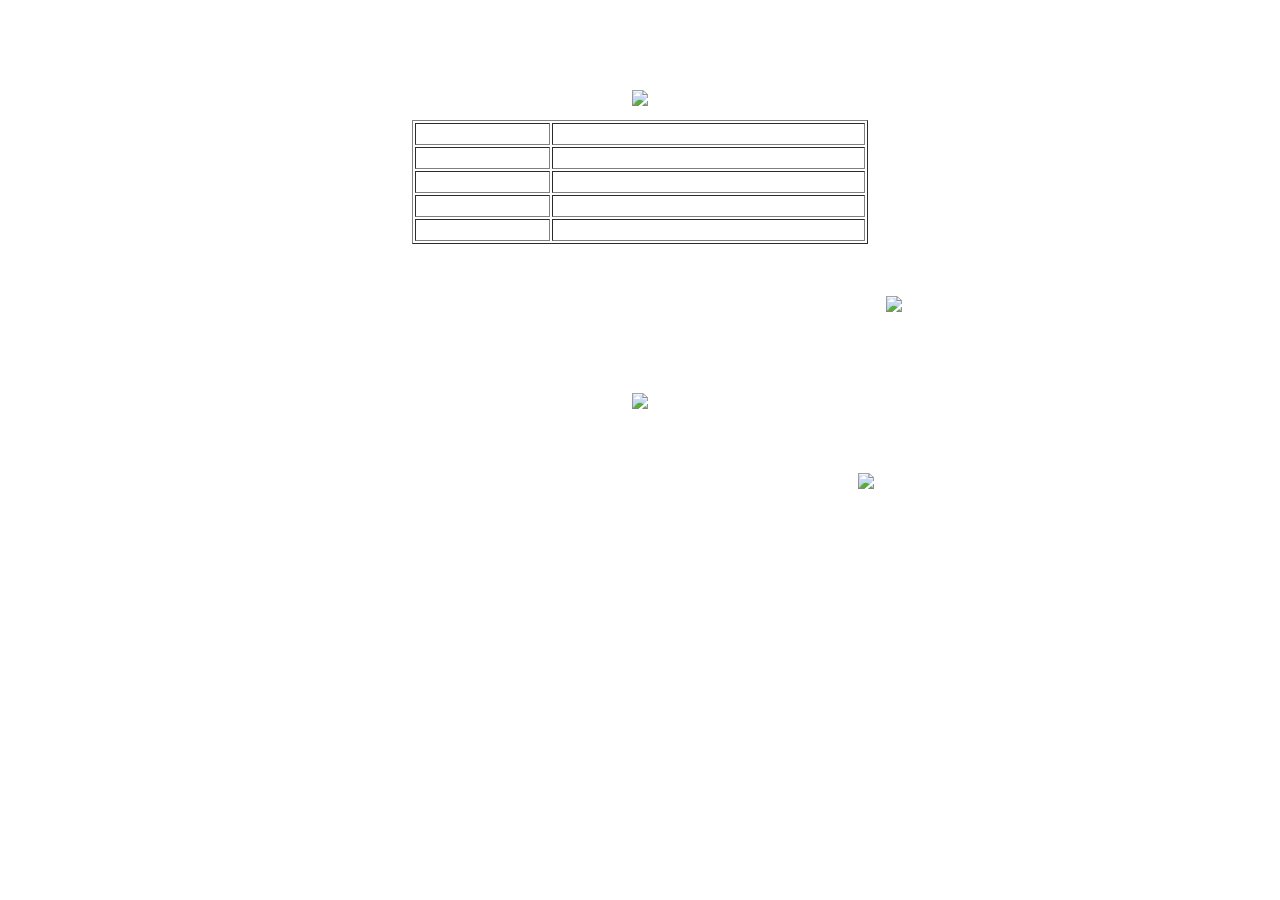
==== index.html @ 8ec08ab4 "Add files via upload" ====
<!DOCTYPE html>
<html>
 <title>My Biography</title>
<head>
      <h1>MY PERSONAL BIOGRAPHY</h1>
<style >
  	html{
  	background:url('scifi wall.png') repeat center center fixed;
  	background-size:cover ;
  	}

 body{
 	color: #FFFFFF;
 
 </style>
  	



</head>
<body>

<center><img src="my photo.jpg" width="250px" border="10%">

</center>


<center>
  			<table border="1" >
  				<tr>
  					  <td>Name</td>
  					  <td>Muhammad Jalu Farhan Naufal</td>

  				</tr>
  				<tr>
  					  <td>Place / Date of Birth</td>
  					  <td>Bogor, 30 October 2002</td>

  				</tr>
  				<tr>
  					  <td>Adress</td>
  					  <td> <address>Leuwiliang,Bogor Districts </address></td>

  				</tr>
  				<tr>
  					  <td>Hobby</td>
  					  <td>Sleeping,Sleepimg,Sleeping and Playing Games</td>
  				</tr>

  				<tr>
  					  <td>Life Motto</td>
  					  <td>The Best or Nothing</td>

  				</tr>
  			</table></center>


<center><p align="center"> 
 	    Haloo Assalamu'alaikum gaes... namaku Muhammad Jalu Farhan Naufal dan kalian bisa manggil aku jalu. Aku lahir di Bogor pada 30 Oktober 2002 dan sekarang aku masih tinggal di Bogor bersama keluargaku. Sekarang Aku sekolah di SMK-SMAK Bogor dan sudah kelas 11.
      

 	    Aku memiliki beberapa hobi, contohnya tidur. menurutku tidur benar benar menyenangkan, sangat bermanfaat dan mudah dilakukan. Aku termasuk orang yang gampang tertidur.
      <img src="Hobby.png" width="400px"><p><h3>Hobby</h3></p>

      Aku juga memiliki beberapa idola, contohnya Nabi Muhammad SAW. Selain itu idolaku juga Vanesha Prescilla, alesannya yaaa... cakep.
      <center><img src="foto idola.png" width="400px"><p><h3>Idola</h3></p>

      Udah dulu ya gaes... wassalamu'alaikum warahmatullahi wabarakatuh
      <img src="Gif 1.gif" width="350px"><p><h3>GIF</h3></p></center>

</p></center>

</body>
</html>
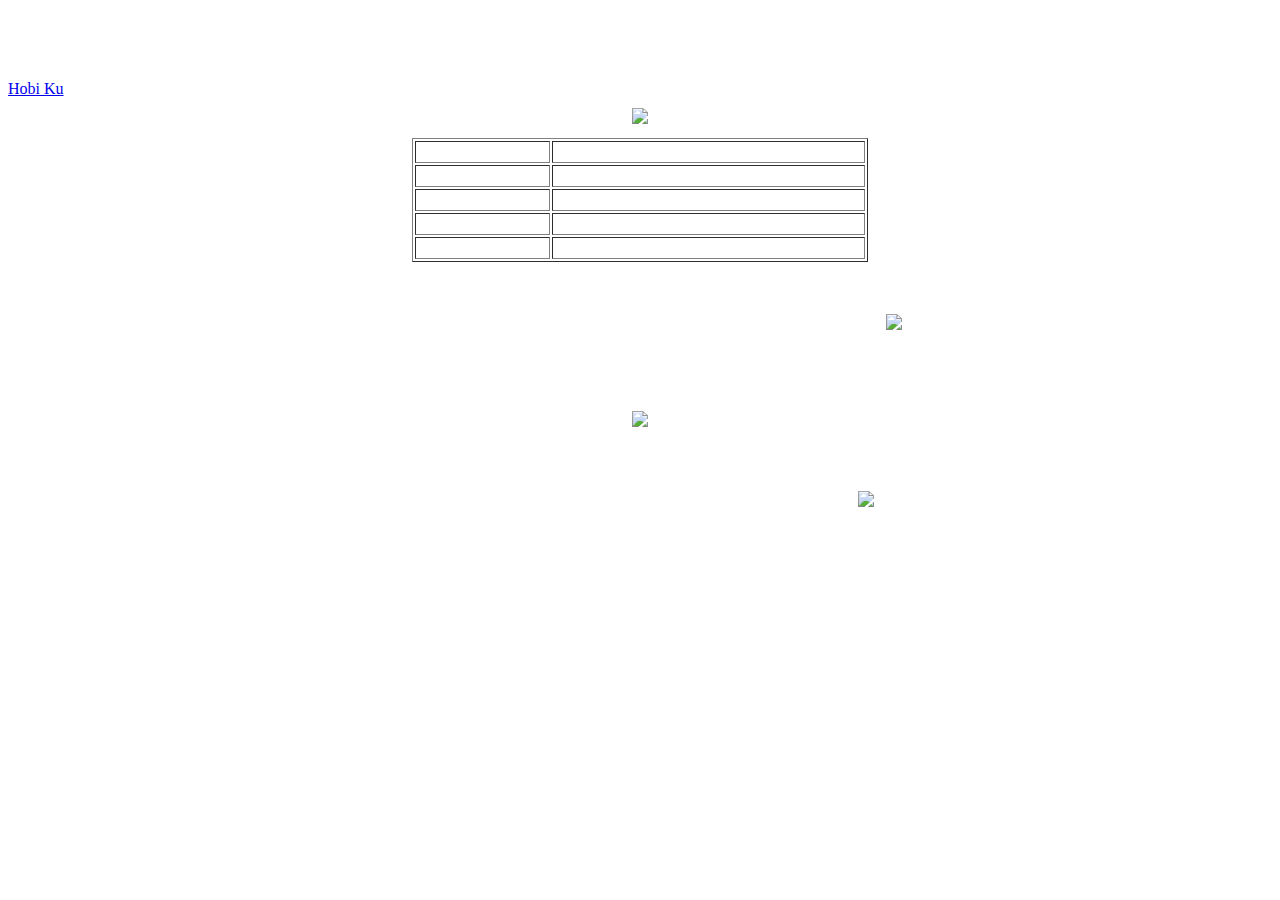
==== commit de764bf7: "Update index.html" ====
--- a/index.html
+++ b/index.html
@@ -5,7 +5,7 @@
       <h1>MY PERSONAL BIOGRAPHY</h1>
 <style >
   	html{
-  	background:url('scifi wall.png') repeat center center fixed;
+  	background:url('https://github.com/mjalufarhan/mjalufarhan.github.io/blob/master/BG.jpg?raw=true') repeat center center fixed;
   	background-size:cover ;
   	}
 
@@ -19,8 +19,8 @@
 
 </head>
 <body>
-
-<center><img src="my photo.jpg" width="250px" border="10%">
+<a href="index 2.html">Hobi Ku</a>
+<center><img src="https://github.com/mjalufarhan/mjalufarhan.github.io/blob/master/Ini%20Jalu.JPG?raw=true" width="250px" border="10%">
 
 </center>
 
@@ -60,15 +60,15 @@
       
 
  	    Aku memiliki beberapa hobi, contohnya tidur. menurutku tidur benar benar menyenangkan, sangat bermanfaat dan mudah dilakukan. Aku termasuk orang yang gampang tertidur.
-      <img src="Hobby.png" width="400px"><p><h3>Hobby</h3></p>
+      <img src="https://github.com/mjalufarhan/mjalufarhan.github.io/blob/master/Hobi%20Jalu%2011.7.png?raw=true" width="400px"><p><h3>Hobby</h3></p>
 
       Aku juga memiliki beberapa idola, contohnya Nabi Muhammad SAW. Selain itu idolaku juga Vanesha Prescilla, alesannya yaaa... cakep.
-      <center><img src="foto idola.png" width="400px"><p><h3>Idola</h3></p>
+      <center><img src="https://github.com/mjalufarhan/mjalufarhan.github.io/blob/master/Idola%20jalu%2011.7.png?raw=true" width="400px"><p><h3>Idola</h3></p>
 
       Udah dulu ya gaes... wassalamu'alaikum warahmatullahi wabarakatuh
-      <img src="Gif 1.gif" width="350px"><p><h3>GIF</h3></p></center>
+      <img src="https://github.com/mjalufarhan/mjalufarhan.github.io/blob/master/jalu%2011-7.gif?raw=true" width="350px"><p><h3>GIF</h3></p></center>
 
 </p></center>
 
 </body>
-</html>+</html>
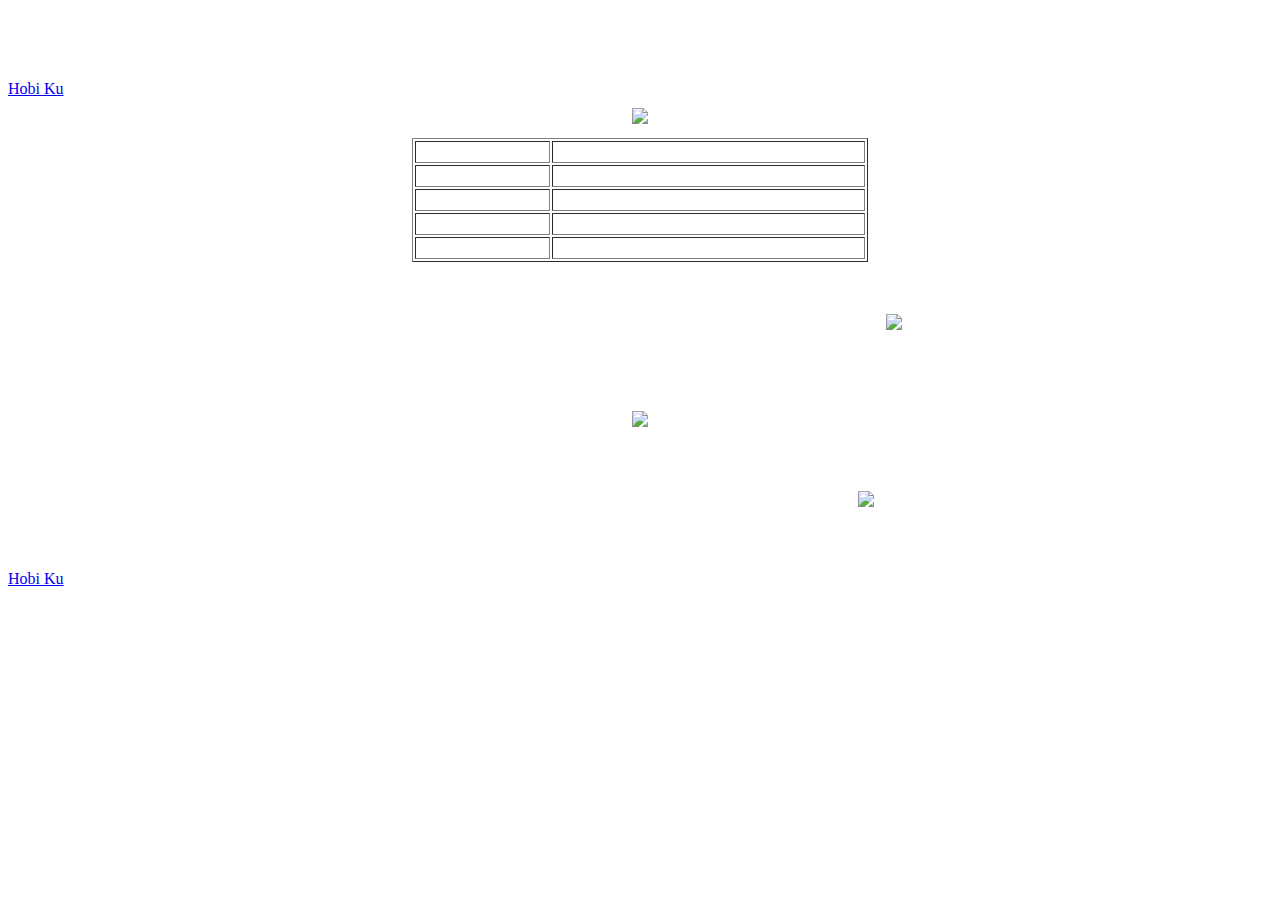
==== commit c88344ca: "Update index.html" ====
--- a/index.html
+++ b/index.html
@@ -69,6 +69,6 @@
       <img src="https://github.com/mjalufarhan/mjalufarhan.github.io/blob/master/jalu%2011-7.gif?raw=true" width="350px"><p><h3>GIF</h3></p></center>
 
 </p></center>
-
+      <a href="index 2.html">Hobi Ku</a>
 </body>
 </html>
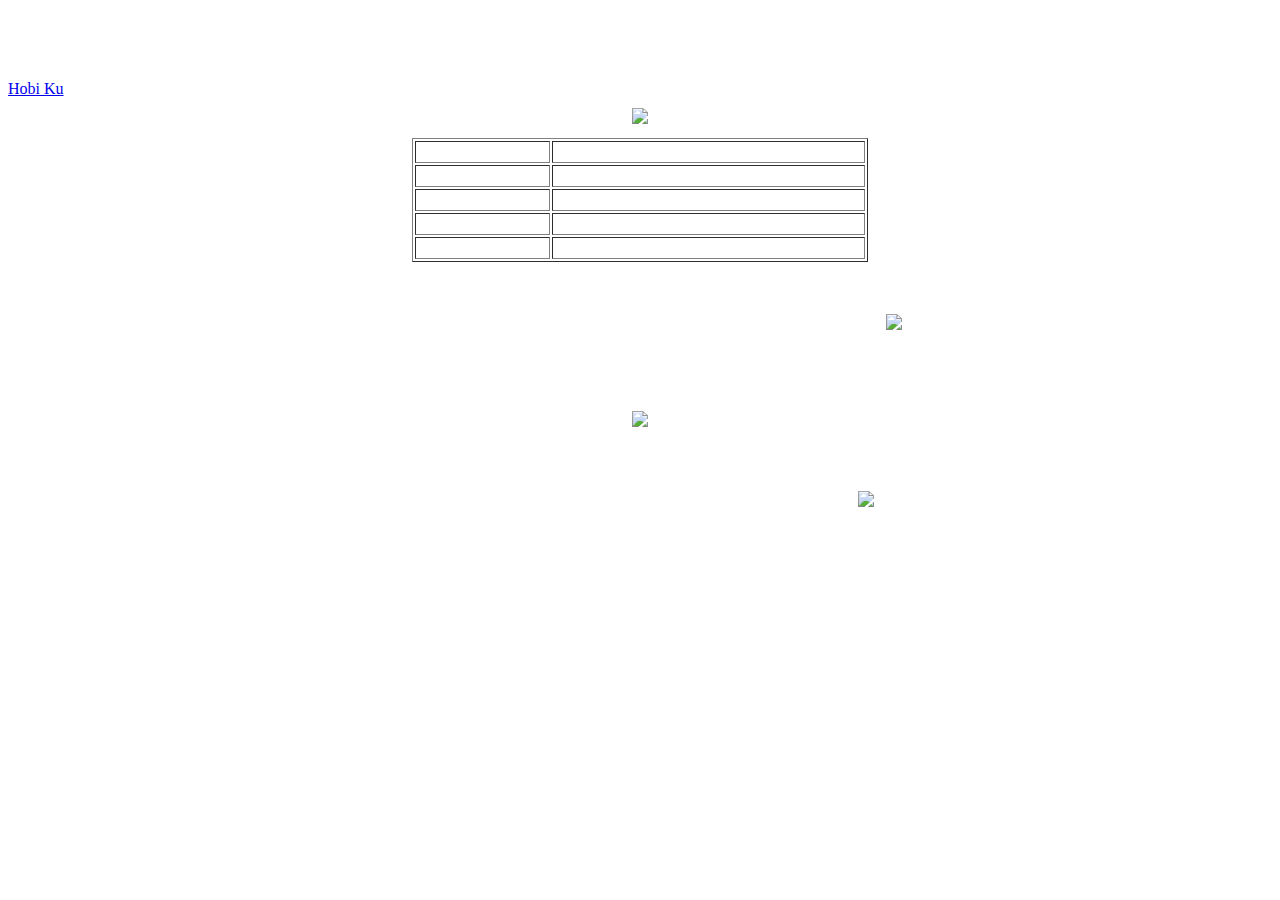
==== commit 3f44e819: "Update index.html" ====
--- a/index.html
+++ b/index.html
@@ -69,6 +69,6 @@
       <img src="https://github.com/mjalufarhan/mjalufarhan.github.io/blob/master/jalu%2011-7.gif?raw=true" width="350px"><p><h3>GIF</h3></p></center>
 
 </p></center>
-      <a href="index 2.html">Hobi Ku</a>
+  
 </body>
 </html>
